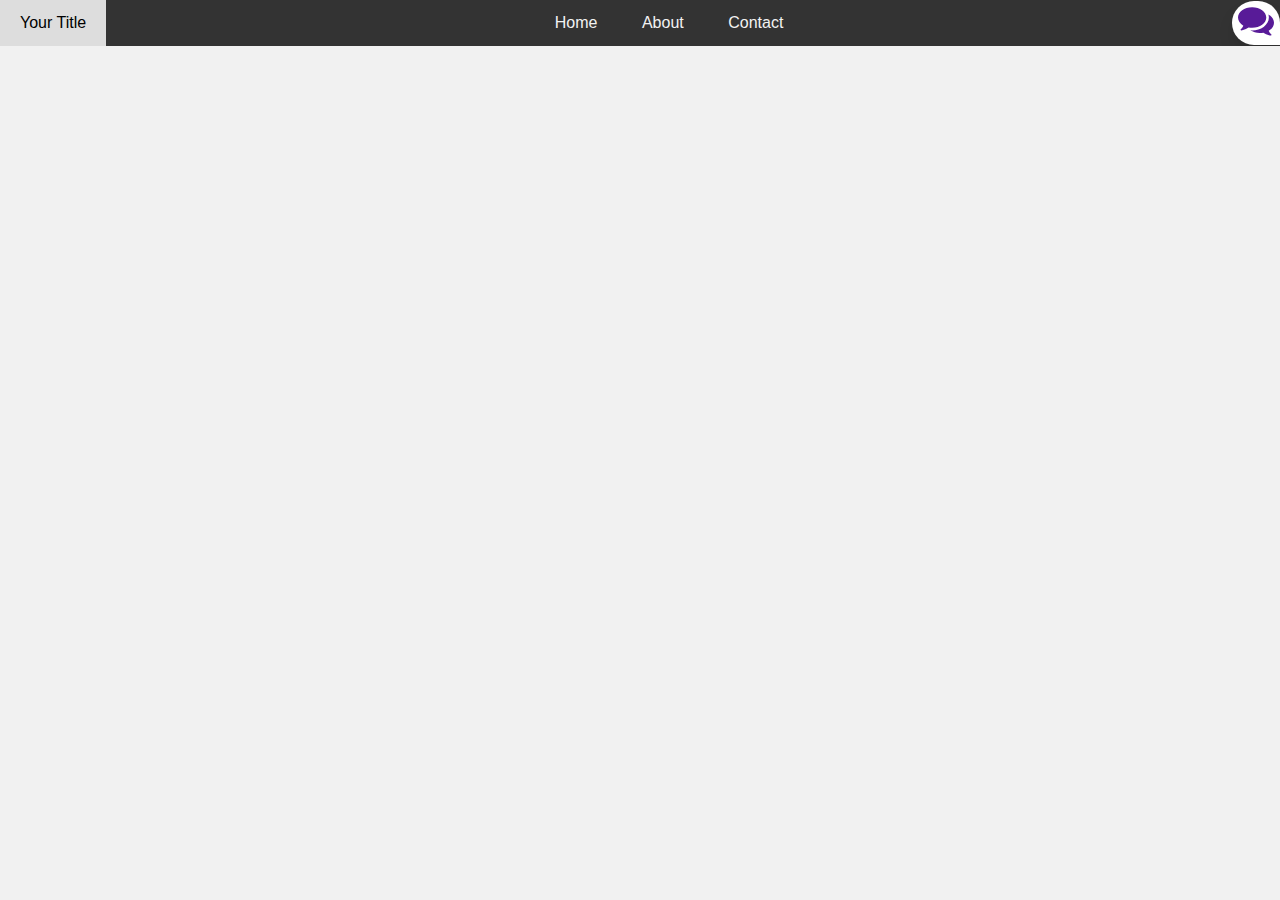
==== frontEnd2/base.html @ 092b532f "Committed" ====
<!DOCTYPE html>
<html lang="en">
<head>
<meta charset="UTF-8">
<meta name="viewport" content="width=device-width, initial-scale=1.0">
<title>Nav-Bar</title>
<link rel="stylesheet" href="style.css"> <!-- Link to your CSS file -->
</head>
<body>
<div class="navbar">
        <div>
          <a href="#" class="title">Your Title</a>
        </div>
        <div class="right-links">
          <a href="#">Home</a>
          <a href="#">About</a>
          <a href="#">Contact</a>
        </div>
        <div class="chatbox__button">
          <button id="toggleButton"><img src="./images/chatbox-icon.svg" /></button>
        </div>
</div>
<div class="container">
    <div class="chatbox">
        <div class="chatbox__support">
            <div class="chatbox__header">
                <div class="chatbox__image--header">
                    <img src="https://img.icons8.com/color/48/000000/circled-user-female-skin-type-5--v1.png" alt="image">
                </div>
                <div class="chatbox__content--header">
                    <h4 class="chatbox__heading--header">Chat support</h4>
                    <p class="chatbox__description--header">Hi. My name is Sam. How can I help you?</p>
                </div>
            </div>
            <div class="chatbox__messages">
                <div></div>
            </div>
            <div class="chatbox__footer">
                <input type="text" placeholder="Write a message...">
                <button class="chatbox__send--footer send__button">Send</button>
            </div>
        </div>
        <!-- <div class="chatbox__button">
            <button><img src="./images/chatbox-icon.svg" /></button>
        </div> -->
    </div>
</div>

    <script src="./app.js"></script>

</body>
</html>
---- frontEnd2/style.css ----
* {
    box-sizing: border-box;
    margin: 0;
    padding: 0;
  }
  
  body {
    font-family: 'Nunito', sans-serif;
    font-weight: 400;
    font-size: 100%;
    background: #F1F1F1;
  }
  
  *, html {
    --primaryGradient: linear-gradient(93.12deg, #581B98 0.52%, #9C1DE7 100%);
    --secondaryGradient: linear-gradient(268.91deg, #581B98 -2.14%, #9C1DE7 99.69%);
    --primaryBoxShadow: 0px 10px 15px rgba(0, 0, 0, 0.1);
    --secondaryBoxShadow: 0px -10px 15px rgba(0, 0, 0, 0.1);
    --primary: #581B98;
  }
  
  /* NAVBAR */
  .navbar {
    background-color: #333;
    overflow: hidden;
    display: flex;
    justify-content: space-between;
    align-items: center; /* Align items vertically */
  }
  
  .title {
    padding: 14px 20px;
    color: #f2f2f2;
    text-decoration: none;
  }
  
  .navbar a {
    display: inline-block;
    color: #f2f2f2;
    text-align: center;
    padding: 14px 20px;
    text-decoration: none;
  }
  
  .navbar a:hover {
    background-color: #ddd;
    color: black;
  }
  
  .navbar .right-links {
    text-align: right;
  }
  
  .chatbox__button {
    text-align: right;
  }

/* CHATBOX
=============== */
.chatbox {
    position: absolute;
    bottom: 30px;
    right: 30px;
}

/* CONTENT IS CLOSE */
.chatbox__support {
    display: flex;
    flex-direction: column;
    background: #eee;
    width: 300px;
    height: 350px;
    z-index: -123456;
    opacity: 0;
    transition: all .5s ease-in-out;
}

/* CONTENT ISOPEN */
.chatbox--active {
    transform: translateY(-30px);
    z-index: 123456;
    opacity: 1;

}

/* BUTTON */
.chatbox__button {
    text-align: right;
}

.send__button {
    padding: 6px;
    background: transparent;
    border: none;
    outline: none;
    cursor: pointer;
}


/* HEADER */
.chatbox__header {
    position: sticky;
    top: 0;
    background: orange;
}

/* MESSAGES */
.chatbox__messages {
    margin-top: auto;
    display: flex;
    overflow-y: scroll;
    flex-direction: column-reverse;
}

.messages__item {
    background: orange;
    max-width: 60.6%;
    width: fit-content;
}

.messages__item--operator {
    margin-left: auto;
}

.messages__item--visitor {
    margin-right: auto;
}

/* FOOTER */
.chatbox__footer {
    position: sticky;
    bottom: 0;
}

.chatbox__support {
    background: #f9f9f9;
    height: 450px;
    width: 350px;
    box-shadow: 0px 0px 15px rgba(0, 0, 0, 0.1);
    border-top-left-radius: 20px;
    border-top-right-radius: 20px;
}

/* HEADER */
.chatbox__header {
    background: var(--primaryGradient);
    display: flex;
    flex-direction: row;
    align-items: center;
    justify-content: center;
    padding: 15px 20px;
    border-top-left-radius: 20px;
    border-top-right-radius: 20px;
    box-shadow: var(--primaryBoxShadow);
}

.chatbox__image--header {
    margin-right: 10px;
}

.chatbox__heading--header {
    font-size: 1.2rem;
    color: white;
}

.chatbox__description--header {
    font-size: .9rem;
    color: white;
}

/* Messages */
.chatbox__messages {
    padding: 0 20px;
}

.messages__item {
    margin-top: 10px;
    background: #E0E0E0;
    padding: 8px 12px;
    max-width: 70%;
}

.messages__item--visitor,
.messages__item--typing {
    border-top-left-radius: 20px;
    border-top-right-radius: 20px;
    border-bottom-right-radius: 20px;
}

.messages__item--operator {
    border-top-left-radius: 20px;
    border-top-right-radius: 20px;
    border-bottom-left-radius: 20px;
    background: var(--primary);
    color: white;
}

/* FOOTER */
.chatbox__footer {
    display: flex;
    flex-direction: row;
    align-items: center;
    justify-content: space-between;
    padding: 20px 20px;
    background: var(--secondaryGradient);
    box-shadow: var(--secondaryBoxShadow);
    border-bottom-right-radius: 10px;
    border-bottom-left-radius: 10px;
    margin-top: 20px;
}

.chatbox__footer input {
    width: 80%;
    border: none;
    padding: 10px 10px;
    border-radius: 30px;
    text-align: left;
}

.chatbox__send--footer {
    color: white;
}

.chatbox__button button,
.chatbox__button button:focus,
.chatbox__button button:visited {
    padding: 6px;
    background: white;
    border: none;
    outline: none;
    border-top-left-radius: 50px;
    border-top-right-radius: 50px;
    border-bottom-left-radius: 50px;
    box-shadow: 0px 10px 15px rgba(0, 0, 0, 0.1);
    cursor: pointer;
}
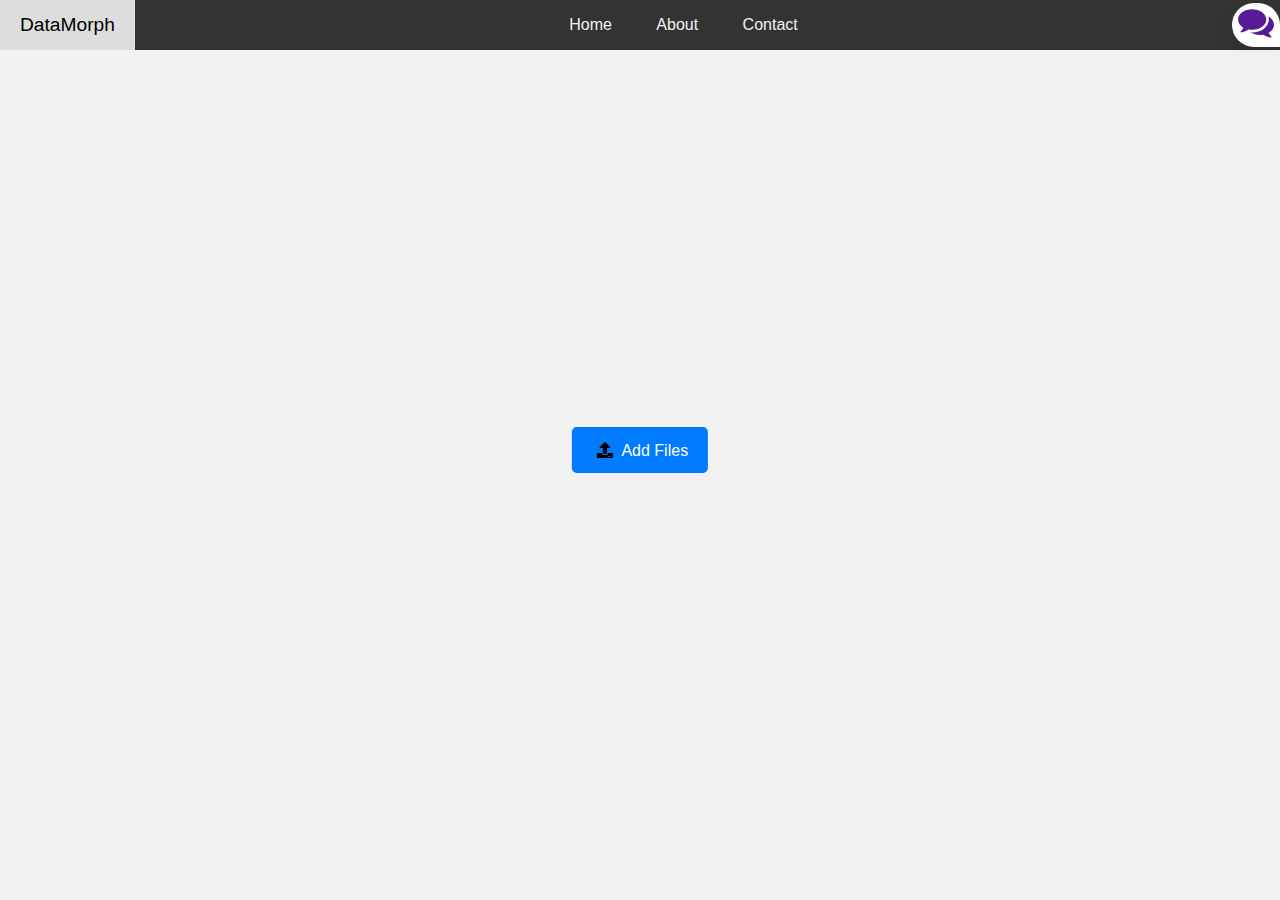
==== commit 00829895: "Committed" ====
--- a/frontEnd2/base.html
+++ b/frontEnd2/base.html
@@ -4,12 +4,13 @@
 <meta charset="UTF-8">
 <meta name="viewport" content="width=device-width, initial-scale=1.0">
 <title>Nav-Bar</title>
+<link rel="stylesheet" href="https://cdnjs.cloudflare.com/ajax/libs/font-awesome/5.15.4/css/all.min.css">
 <link rel="stylesheet" href="style.css"> <!-- Link to your CSS file -->
 </head>
 <body>
 <div class="navbar">
-        <div>
-          <a href="#" class="title">Your Title</a>
+        <div>   
+          <a href="#" class="title" style="font-size: larger;font-family: Arial, Helvetica, sans-serif;">DataMorph</a>
         </div>
         <div class="right-links">
           <a href="#">Home</a>
@@ -40,13 +41,13 @@
                 <button class="chatbox__send--footer send__button">Send</button>
             </div>
         </div>
-        <!-- <div class="chatbox__button">
-            <button><img src="./images/chatbox-icon.svg" /></button>
-        </div> -->
     </div>
+    <!-- Updated Add Files button -->
+    <input type="file" id="fileInput" class="add-files-input" style="display: none;">
+    <label for="fileInput" class="add-files-button">
+        <i class="fas fa-upload"  style="color: black;padding: 5px;"></i> Add Files
+    </label>
 </div>
-
     <script src="./app.js"></script>
-
 </body>
-</html>+</html>
--- a/frontEnd2/style.css
+++ b/frontEnd2/style.css
@@ -17,6 +17,23 @@
     --primaryBoxShadow: 0px 10px 15px rgba(0, 0, 0, 0.1);
     --secondaryBoxShadow: 0px -10px 15px rgba(0, 0, 0, 0.1);
     --primary: #581B98;
+  }
+  .container {
+    text-align: center;
+  }
+  
+  .add-files-button {
+    position: absolute;
+    top: 50%;
+    left: 50%;
+    transform: translate(-50%, -50%);
+    padding: 10px 20px;
+    font-size: 16px;
+    background-color: #007bff; /* Change color as needed */
+    color: white;
+    border: none;
+    border-radius: 5px;
+    cursor: pointer;
   }
   
   /* NAVBAR */
